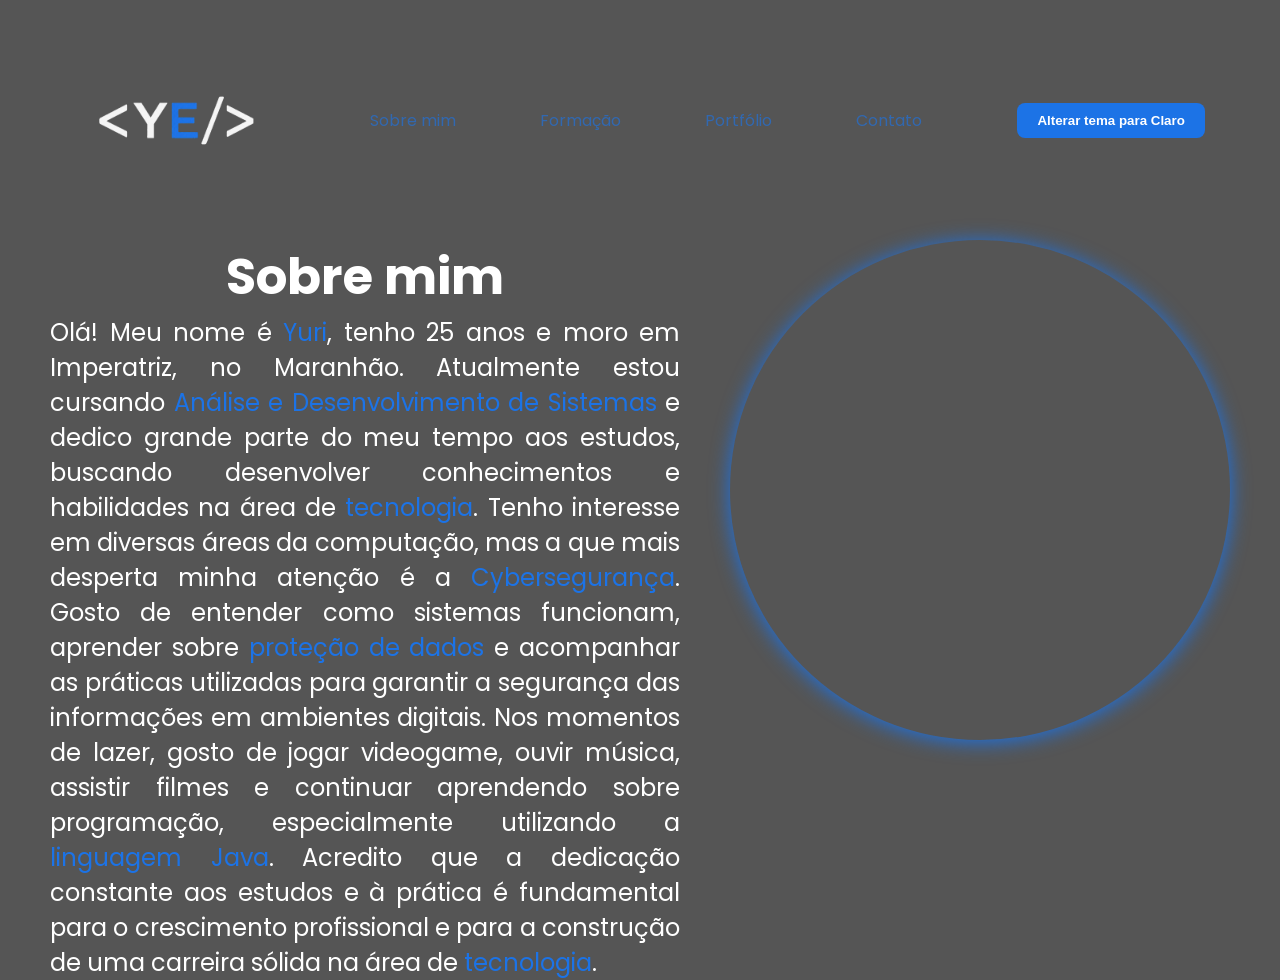
==== index.html @ 1aee6e75 "Add files via upload" ====
<!DOCTYPE html>
<html lang="en">

<head>
    <meta charset="UTF-8">
    <meta name="viewport" content="width=device-width, initial-scale=1.0">
    <title>Portfólio Pessoal</title>
    <link href="https://fonts.googleapis.com/css2?family=Poppins:wght@300;400;500;600;700&display=swap" rel="stylesheet"> <!-- Fonte que peguei do gooogle fonts-->
    <link rel="stylesheet" href="css/style.css">
</head>

<body>
    <header> <!-- Aqui se inicia o cabeçalho-->
        <div class="interface">

            <div>
                <img src="imagens/logo-YE.png" alt="" class="logo"> <!--Aqui é onde fica a logo so site-->
            </div>
            <!-- Fim logo -->

            <nav class="menu">
                <ul>
                    <li><a href="sobre.html">Sobre mim</a></li> <!-- Nesse campo vai ficar  todos os links do menu de navegação-->
                    <li><a href="formacao.html">Formação</a></li>
                    <li><a href="portfolio.html">Portfólio</a></li>
                    <li><a href="contato.html">Contato</a></li>
                </ul>
            </nav>
            <!-- Fim Menu -->
            <button id="tema">Alterar tema para Claro</button>
        </div>
        <!-- Fim Interface -->
    </header>

    <main>
        <section class="sobre">
            <div class="txt-lado-esquerdo">
                <h1>Sobre mim</h1>
                <p>Olá! Meu nome é <span>Yuri</span>, tenho 25 anos e moro em Imperatriz, no Maranhão. Atualmente estou cursando <span>Análise e Desenvolvimento de Sistemas</span> e dedico grande parte do meu tempo aos estudos, buscando desenvolver conhecimentos e habilidades na área de <span>tecnologia</span>.

Tenho interesse em diversas áreas da computação, mas a que mais desperta minha atenção é a <span>Cybersegurança</span>. Gosto de entender como sistemas funcionam, aprender sobre <span>proteção de dados</span> e acompanhar as práticas utilizadas para garantir a segurança das informações em ambientes digitais.

Nos momentos de lazer, gosto de jogar videogame, ouvir música, assistir filmes e continuar aprendendo sobre programação, especialmente utilizando a<span> linguagem Java</span>. Acredito que a dedicação constante aos estudos e à prática é fundamental para o crescimento profissional e para a construção de uma carreira sólida na área de <span>tecnologia</span>.
</p>
            </div>
            <!-- Fim texto apresentativo -->

            <div class="img-lado-direito">
                <img src="imagens/Minha-Foto2.jpg" alt="Minha foto">
            </div>
            <!-- Fim imagem -->
        </section>
    </main>
    <script src="alterarTema.js"></script>
</body>

</html>
---- css/style.css ----
/* FORMATAÇÕES GERAIS */
*{
    margin: 0;
    padding: 0;
    box-sizing: border-box;
}

body{
    font-family: 'Poppins', sans-serif;
    background-color: #555;
    height: 100vh;
    color: white;
}
.logo{
width: 200px;
}
.selecionado{
    transform: scale(1.5);
    color: #1C73E6;
    text-shadow: 0px 2px 8px #1C73E6;
}
span{
    color: #1C73E6;
}
/* INTERFACE */
.interface{
    max-width: 1280px;
    margin: 0 auto;
}

/* HEADER */
header{
    padding: 20px;
}

header > .interface{
    display: flex;
    align-items: center;
    justify-content: space-evenly;
}
header a{
    color: #1c74e6a1;
    text-decoration: none;
    display: inline-block;
    transition: .2s;
    
}
header nav ul{
    list-style-type: none;
}
header nav ul li{
    display: inline-block;
    padding: 0 40px;
}

header a:hover{
    color: #1C73E6;
    transform: scale(2);
    text-shadow: 0px 2px 8px #1C73E6;
}
#tema{
    background-color: #1C73E6;
    color: white;

    border: none;
    border-radius: 8px;

    padding: 10px 20px;

    cursor: pointer;
    transition: .3s;

    font-weight: bold;
}

#tema:hover{
    transform: scale(1.1);
    box-shadow: 0px 2px 10px #1C73E6;
}
/* CONTEUDO PRINCIPAL */
main{
    padding: 0px 50px;
}
main section{
    padding: 2px 2;
    width: auto;
}
.img-lado-direito img{
    width: 500px;
    height: 500px;
    border-radius: 50%;
    object-fit: cover;
    box-shadow: 0px 2px 20px #1C73E6;
}
.txt-lado-esquerdo{
    padding-right: 50px;
}
.txt-lado-esquerdo p{
    text-align:justify;
    font-size: x-large;
}
.txt-lado-esquerdo h1{
    font-size: 50px;
    text-align: center;
}
.sobre{
    display: flex;
}
/* PAGINA FORMAÇÃO */

.card{
    background-color: #222;
    color: white;
    width: 600px;
    height: 500px;
    padding: 25px;
    margin: 20px;
    border-radius: 15px;
    transition: .3s;
    margin: 100px auto;
}

.card:hover{
    transform: translateY(-10px);
}
#formacao{
    display: flex;
    flex-wrap: wrap;
}
#formacao h1{
    width: 100%;
    text-align: center;
    font-size: 50px;
}
#formacao h2{
    font-size: 40px;
}
.card ul{
    list-style-position: inside;
}
.card ul li{
    font-size: 40px;
}

/* PAGINA PORTFOLIO */

img{
    width: 200px;
    display: block;
    margin: 0 auto;
}
#portfolio{
    display: flex;
    flex-wrap: wrap;
}
#portfolio h1{
    width: 100%;
    text-align: center;
    font-size: 50px;
}
#portfolio h2{
    text-align: center;
    color: #1C73E6;
    padding-bottom: 20px;
}

/* PAGINA CONTATO */
#contato{
    width: 600px;
    margin: 50px auto;
}

#contato h1{
    text-align: center;
    margin-bottom: 30px;
    font-size: 50px;
}

#formularioContato{
    display: flex;
    flex-direction: column;
}

#formularioContato label{
    margin-top: 15px;
    margin-bottom: 5px;
}

#formularioContato input, textarea{
    padding: 10px;
    border: none;
    border-radius: 5px;
}

#formularioContato button{
    margin-top: 20px;
    padding: 12px;

    background-color: #1C73E6;
    color: white;

    border: none;
    border-radius: 5px;

    cursor: pointer;
}

#formularioContato button:hover{
    background-color: #155bb5;
}
/* ALTERANDO TEMA PARA CLARO */
.claro{
    background-color: #f5f5f5;
    color: #222;
}

.claro .card{
    background-color: #ffffff;
    color: #222;
    box-shadow: 0px 2px 10px rgba(0,0,0,0.1);
}

.claro header a{
    color: #1C73E6;
}

.claro #formularioContato input,
.claro #formularioContato textarea{
    border: 1px solid #ccc;
}
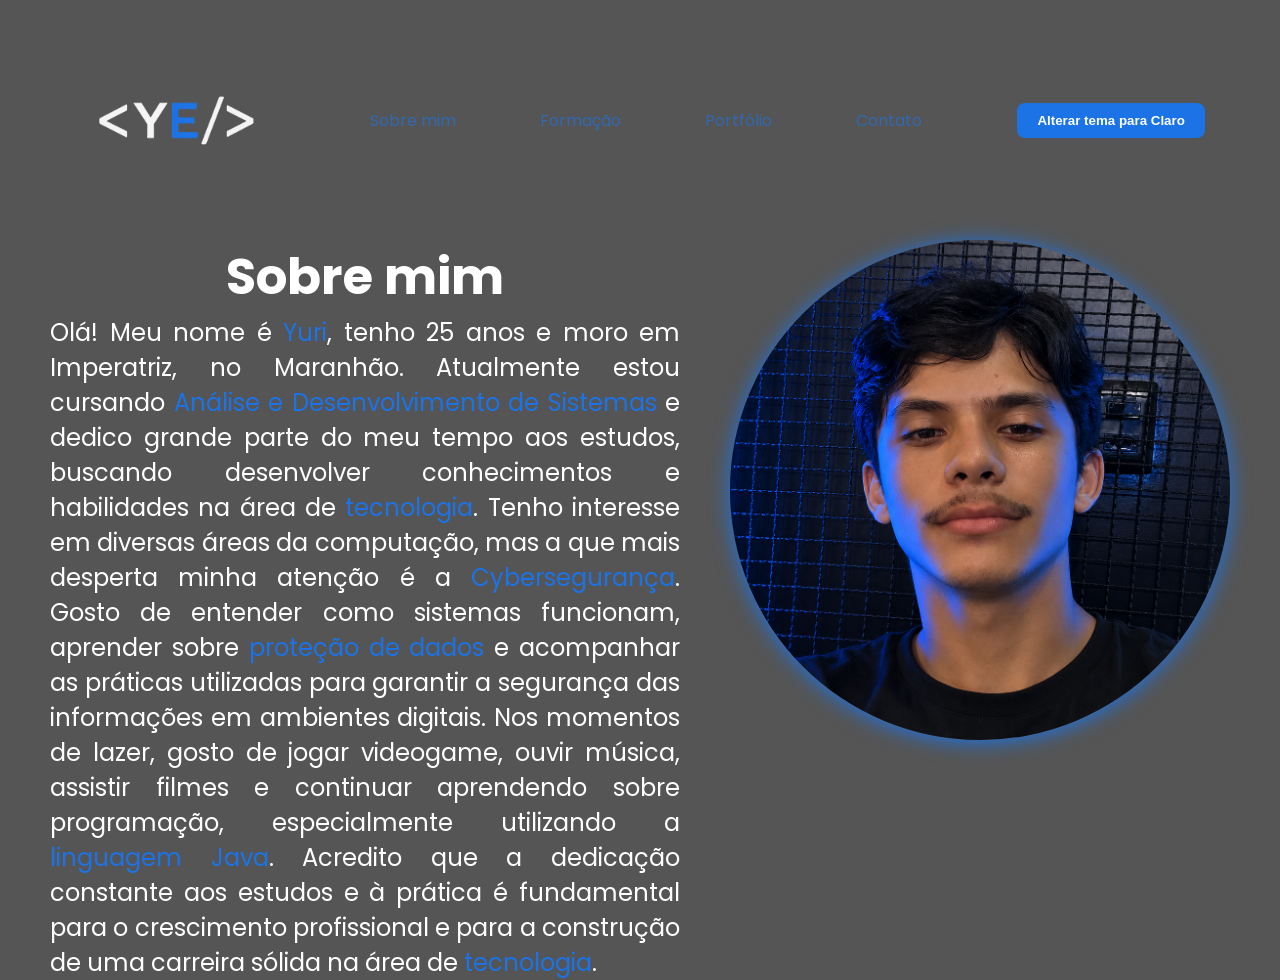
==== commit e2a19f8d: "Update index.html" ====
--- a/index.html
+++ b/index.html
@@ -46,7 +46,7 @@
             <!-- Fim texto apresentativo -->
 
             <div class="img-lado-direito">
-                <img src="imagens/Minha-Foto2.jpg" alt="Minha foto">
+                <img src="imagens/Foto_Perfil.png" alt="Minha foto">
             </div>
             <!-- Fim imagem -->
         </section>
@@ -54,4 +54,4 @@
     <script src="alterarTema.js"></script>
 </body>
 
-</html>+</html>
--- a/css/style.css
+++ b/css/style.css
@@ -6,16 +6,16 @@
 }
 
 body{
-    font-family: 'Poppins', sans-serif;
-    background-color: #555;
-    height: 100vh;
+    font-family: 'Poppins', sans-serif; /* alterando a fonte de todo o site */
+    background-color: #555; 
+    height: 100vh; /* para os elementos se ajustarem ao tamanho da tela */
     color: white;
 }
 .logo{
 width: 200px;
 }
 .selecionado{
-    transform: scale(1.5);
+    transform: scale(1.5); /* Para criar um efeito de zoom no menu que estiver selecionado */
     color: #1C73E6;
     text-shadow: 0px 2px 8px #1C73E6;
 }
@@ -46,7 +46,7 @@
     
 }
 header nav ul{
-    list-style-type: none;
+    list-style-type: none; /*Retira o disco que vem como padrão das listas*/
 }
 header nav ul li{
     display: inline-block;
@@ -55,7 +55,7 @@
 
 header a:hover{
     color: #1C73E6;
-    transform: scale(2);
+    transform: scale(2); 
     text-shadow: 0px 2px 8px #1C73E6;
 }
 #tema{
@@ -67,7 +67,7 @@
 
     padding: 10px 20px;
 
-    cursor: pointer;
+    cursor: pointer; /* Ao passar o mouse encima, ele se transforma na mãozinha clicável*/
     transition: .3s;
 
     font-weight: bold;
@@ -121,7 +121,7 @@
 }
 
 .card:hover{
-    transform: translateY(-10px);
+    transform: translateY(-10px); /* faz com que os cards tenham uma pequena animação pra cima*/
 }
 #formacao{
     display: flex;
@@ -136,7 +136,7 @@
     font-size: 40px;
 }
 .card ul{
-    list-style-position: inside;
+    list-style-position: inside; /*Aqui serve só pra manter a lista dentro do card mesmo*/
 }
 .card ul li{
     font-size: 40px;
@@ -209,7 +209,7 @@
     background-color: #155bb5;
 }
 /* ALTERANDO TEMA PARA CLARO */
-.claro{
+.claro{ /* Essa é a classe que foi criada apenas no css, mas no JS ela pode ser introduzia no body ao clicar no botão de troca de tema*/
     background-color: #f5f5f5;
     color: #222;
 }
@@ -224,8 +224,7 @@
     color: #1C73E6;
 }
 
-.claro #formularioContato input,
-.claro #formularioContato textarea{
+.claro #formularioContato input, .claro #formularioContato textarea{
     border: 1px solid #ccc;
 }
 
